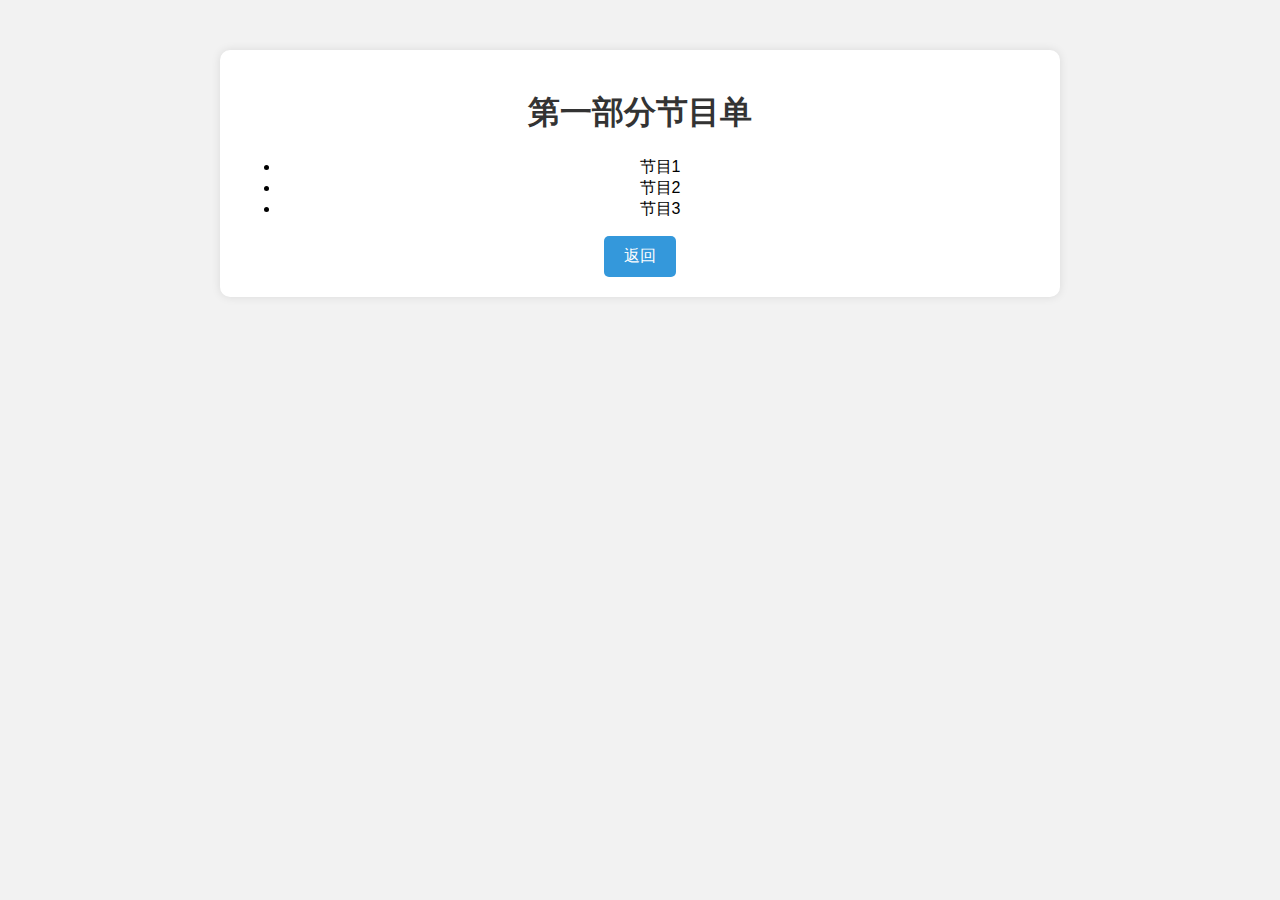
==== program1.html @ bba065a4 "new file:   index.html 	new file:   program1.html 	new file:   program2.html 	new file:   program3.h" ====
<!DOCTYPE html>
<html lang="en">
<head>
    <meta charset="UTF-8">
    <meta name="viewport" content="width=device-width, initial-scale=1.0">
    <title>第一部分节目单</title>
    <link rel="stylesheet" href="styles.css">
</head>
<body>
    <div class="main-container">
        <h1>第一部分节目单</h1>
        <ul>
            <li>节目1</li>
            <li>节目2</li>
            <li>节目3</li>
        </ul>
        <button onclick="goBack()">返回</button>
    </div>

    <script src="script.js"></script>
    <script>
        function goBack() {
            window.history.back();
        }
    </script>
</body>
</html>
---- styles.css ----
body {
    font-family: 'Arial', sans-serif;
    margin: 0;
    padding: 0;
    background-color: #f2f2f2;
}

.main-container {
    max-width: 800px;
    margin: 50px auto;
    text-align: center;
    background-color: #fff;
    padding: 20px;
    border-radius: 10px;
    box-shadow: 0 0 10px rgba(0, 0, 0, 0.1);
}

h1 {
    color: #333;
}

.buttons {
    margin-top: 20px;
}

button {
    padding: 10px 20px;
    font-size: 16px;
    margin: 0 10px;
    cursor: pointer;
    background-color: #3498db;
    color: #fff;
    border: none;
    border-radius: 5px;
}

button:hover {
    background-color: #2980b9;
}
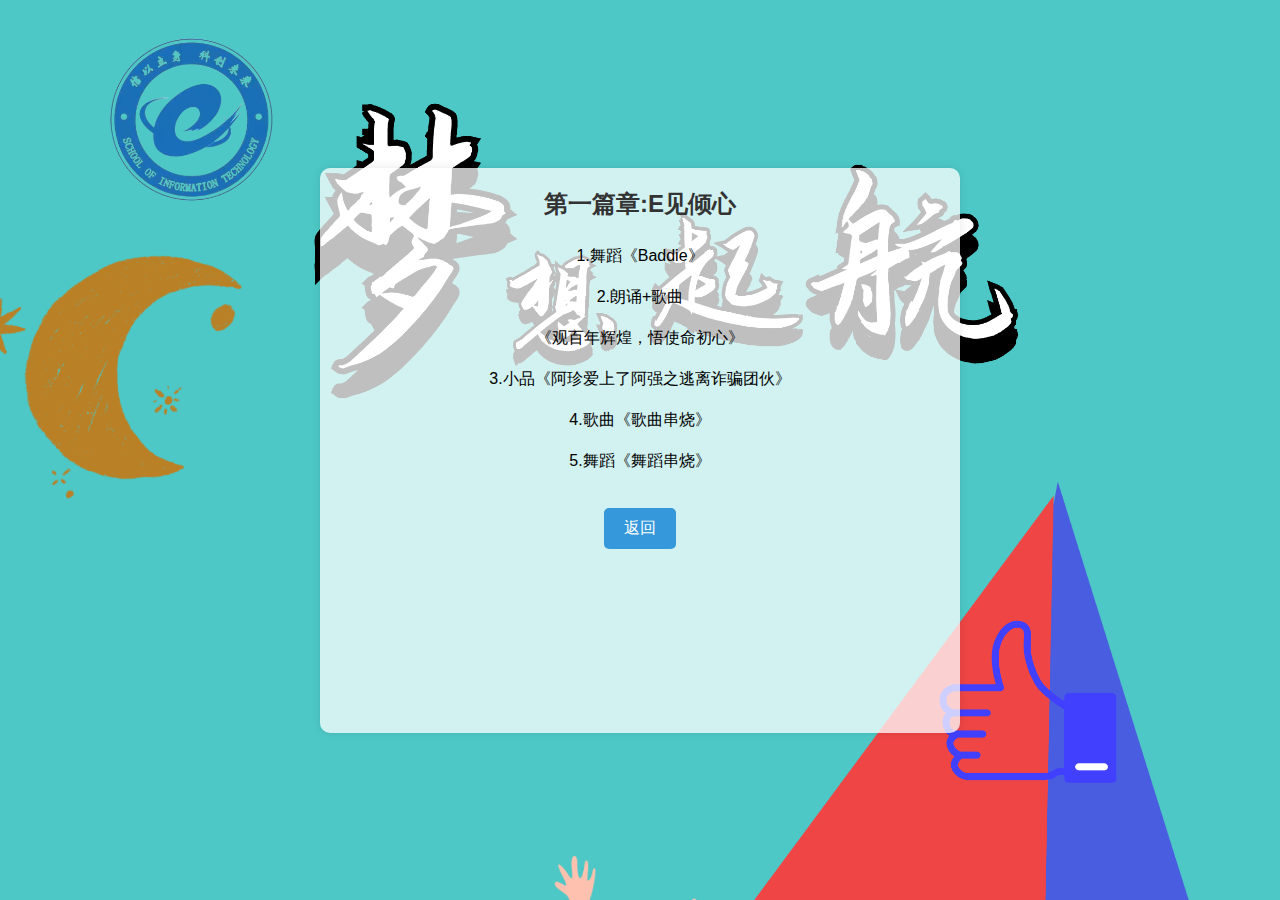
==== commit fc0966db: "第一版" ====
--- a/program1.html
+++ b/program1.html
@@ -3,16 +3,28 @@
 <head>
     <meta charset="UTF-8">
     <meta name="viewport" content="width=device-width, initial-scale=1.0">
-    <title>第一部分节目单</title>
+    <title>第一篇章:E见倾心</title>
     <link rel="stylesheet" href="styles.css">
+
+    <style type="text/css">
+        body {
+            background-image: url(background.png);
+            background-position:center top;
+            background-size:cover;
+            background-repeat: no-repeat;
+        }
+    </style>
 </head>
 <body>
     <div class="main-container">
-        <h1>第一部分节目单</h1>
-        <ul>
-            <li>节目1</li>
-            <li>节目2</li>
-            <li>节目3</li>
+        <h2>第一篇章:E见倾心</h2>
+        <ul class="program-list">
+            <li>1.舞蹈《Baddie》</li>
+            <li>2.朗诵+歌曲</li>
+            <li>《观百年辉煌，悟使命初心》</li>
+            <li>3.小品《阿珍爱上了阿强之逃离诈骗团伙》</li>
+            <li>4.歌曲《歌曲串烧》</li>
+            <li>5.舞蹈《舞蹈串烧》</li>
         </ul>
         <button onclick="goBack()">返回</button>
     </div>
--- a/styles.css
+++ b/styles.css
@@ -3,30 +3,52 @@
     margin: 0;
     padding: 0;
     background-color: #f2f2f2;
+    display: flex;
+    align-items: center;
+    justify-content: center;
+    height: 100vh; /* 让页面充满整个视口高度 */
 }
 
 .main-container {
-    max-width: 800px;
     margin: 50px auto;
     text-align: center;
-    background-color: #fff;
+    background-color: rgba(255, 255, 255, 0.75); /* 设置透明度为60% */
     padding: 20px;
     border-radius: 10px;
     box-shadow: 0 0 10px rgba(0, 0, 0, 0.1);
+    width: 600px;
+    max-width: calc(100% - 150px);
+    height: 900px;
+    max-height: calc(100% - 375px);
 }
 
-h1 {
+h2 {
     color: #333;
+    margin: 0px;
+    margin-bottom: 5px;
 }
 
 .buttons {
     margin-top: 20px;
+    display: flex;
+    flex-direction: column; /* 修改此处，使按钮垂直排列 */
+    align-items: center;
+}
+
+.program-list {
+    list-style-type: none; /* 去掉列表项前面的标记 */
+    padding: 0; /* 移除默认的内边距 */
+}
+
+.program-list li {
+    padding: 10px 0; /* 设置列表项的上下边距 */
+    color: #000; /* 调整列表项文字颜色以适应背景 */
 }
 
 button {
     padding: 10px 20px;
     font-size: 16px;
-    margin: 0 10px;
+    margin: 10px 0; /* 修改此处，增加上下边距 */
     cursor: pointer;
     background-color: #3498db;
     color: #fff;
@@ -37,3 +59,8 @@
 button:hover {
     background-color: #2980b9;
 }
+
+.fe-disable{
+    pointer-events: none;
+    opacity: 0.3;
+}
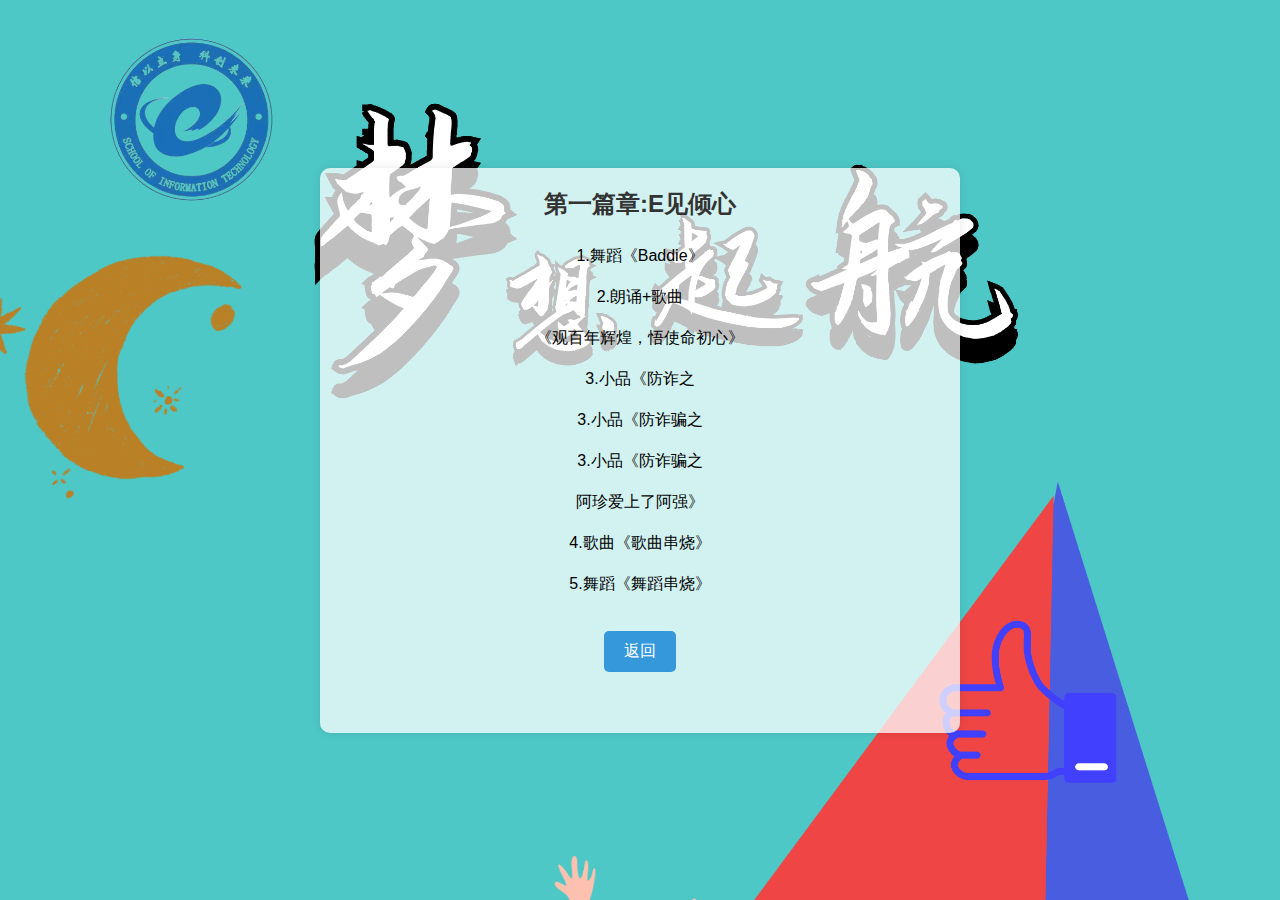
==== commit d71665ea: "第二版" ====
--- a/program1.html
+++ b/program1.html
@@ -22,15 +22,18 @@
             <li>1.舞蹈《Baddie》</li>
             <li>2.朗诵+歌曲</li>
             <li>《观百年辉煌，悟使命初心》</li>
-            <li>3.小品《阿珍爱上了阿强之逃离诈骗团伙》</li>
+            <li>3.小品《防诈之 </li>
+            <li>3.小品《防诈骗之 </li>
+            <li>3.小品《防诈骗之 </li>
+            <li>阿珍爱上了阿强》</li>
             <li>4.歌曲《歌曲串烧》</li>
             <li>5.舞蹈《舞蹈串烧》</li>
         </ul>
         <button onclick="goBack()">返回</button>
     </div>
-
     <script src="script.js"></script>
     <script>
+        // 返回上一页
         function goBack() {
             window.history.back();
         }
--- a/styles.css
+++ b/styles.css
@@ -59,8 +59,3 @@
 button:hover {
     background-color: #2980b9;
 }
-
-.fe-disable{
-    pointer-events: none;
-    opacity: 0.3;
-}
